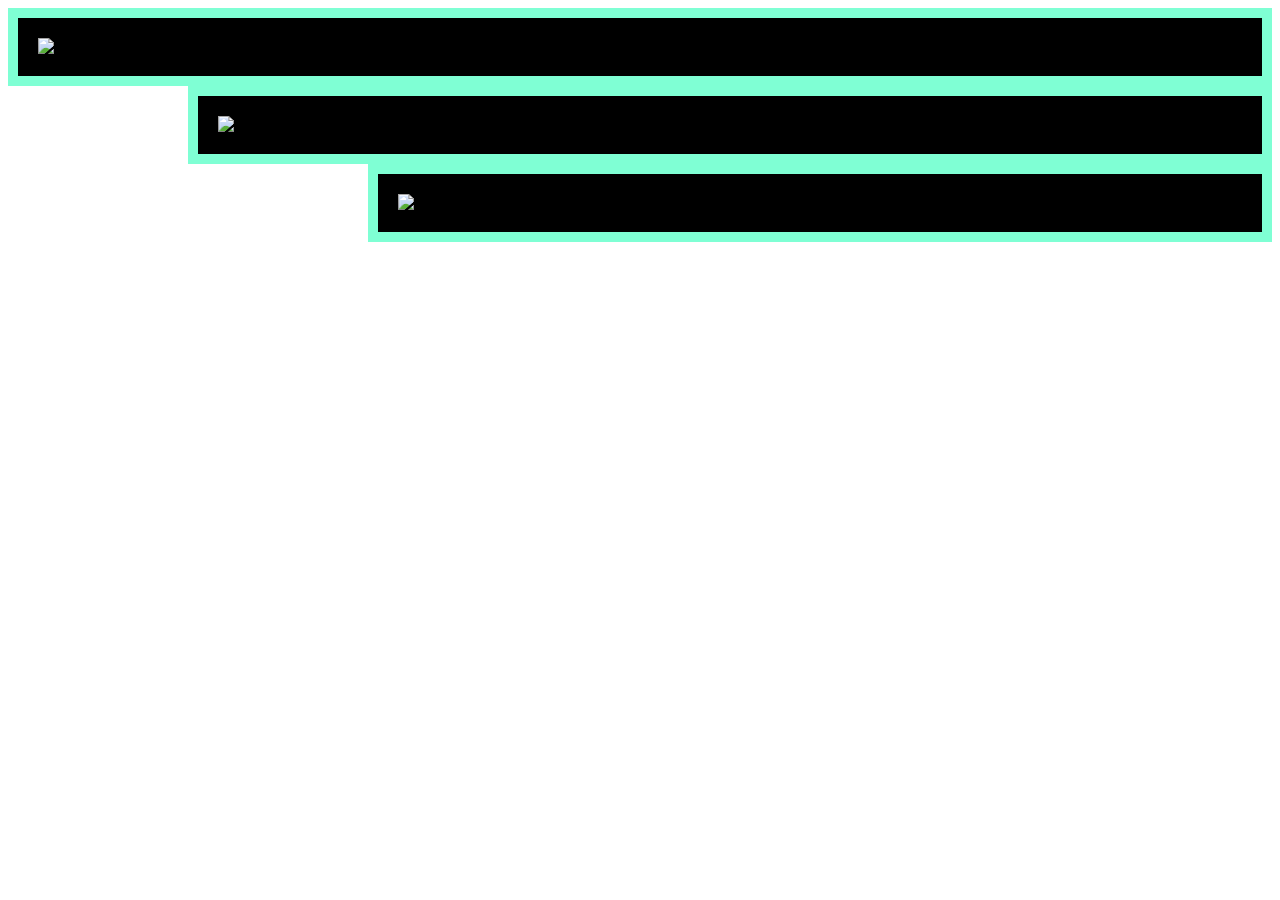
==== Latihan17/index.html @ c668516c "box model" ====
<!DOCTYPE html>
<html lang="en">
<head>
    <meta charset="UTF-8">
    <meta http-equiv="X-UA-Compatible" content="IE=edge">
    <meta name="viewport" content="width=device-width, initial-scale=1.0">
    <link rel="stylesheet" href="cimi.css">
    <title>Box Model</title>
</head>
<body>
    <div class="emoji">
        <div class="poo">
            <img src="https://emojipedia-us.s3.dualstack.us-west-1.amazonaws.com/thumbs/120/apple/285/pile-of-poo_1f4a9.png" alt="poo">
        </div>
        
        <div class="ghost">
            <img src="https://emojipedia-us.s3.dualstack.us-west-1.amazonaws.com/thumbs/120/apple/285/ghost_1f47b.png" alt="ghost">
        </div>

        <div class="kiss">
            <img src="https://emojipedia-us.s3.dualstack.us-west-1.amazonaws.com/thumbs/120/apple/285/face-blowing-a-kiss_1f618.png" alt="kiss">
        </div>
</body>
</html>
---- Latihan17/cimi.css ----
.emoji img{
    display: block;
    background-color: black;
    border: solid aquamarine 10px;
    padding: 20px;
}
.poo img{
    
}
.ghost img{
    margin-left: 180px;
}
.kiss img{
    margin-left: 360px;
}
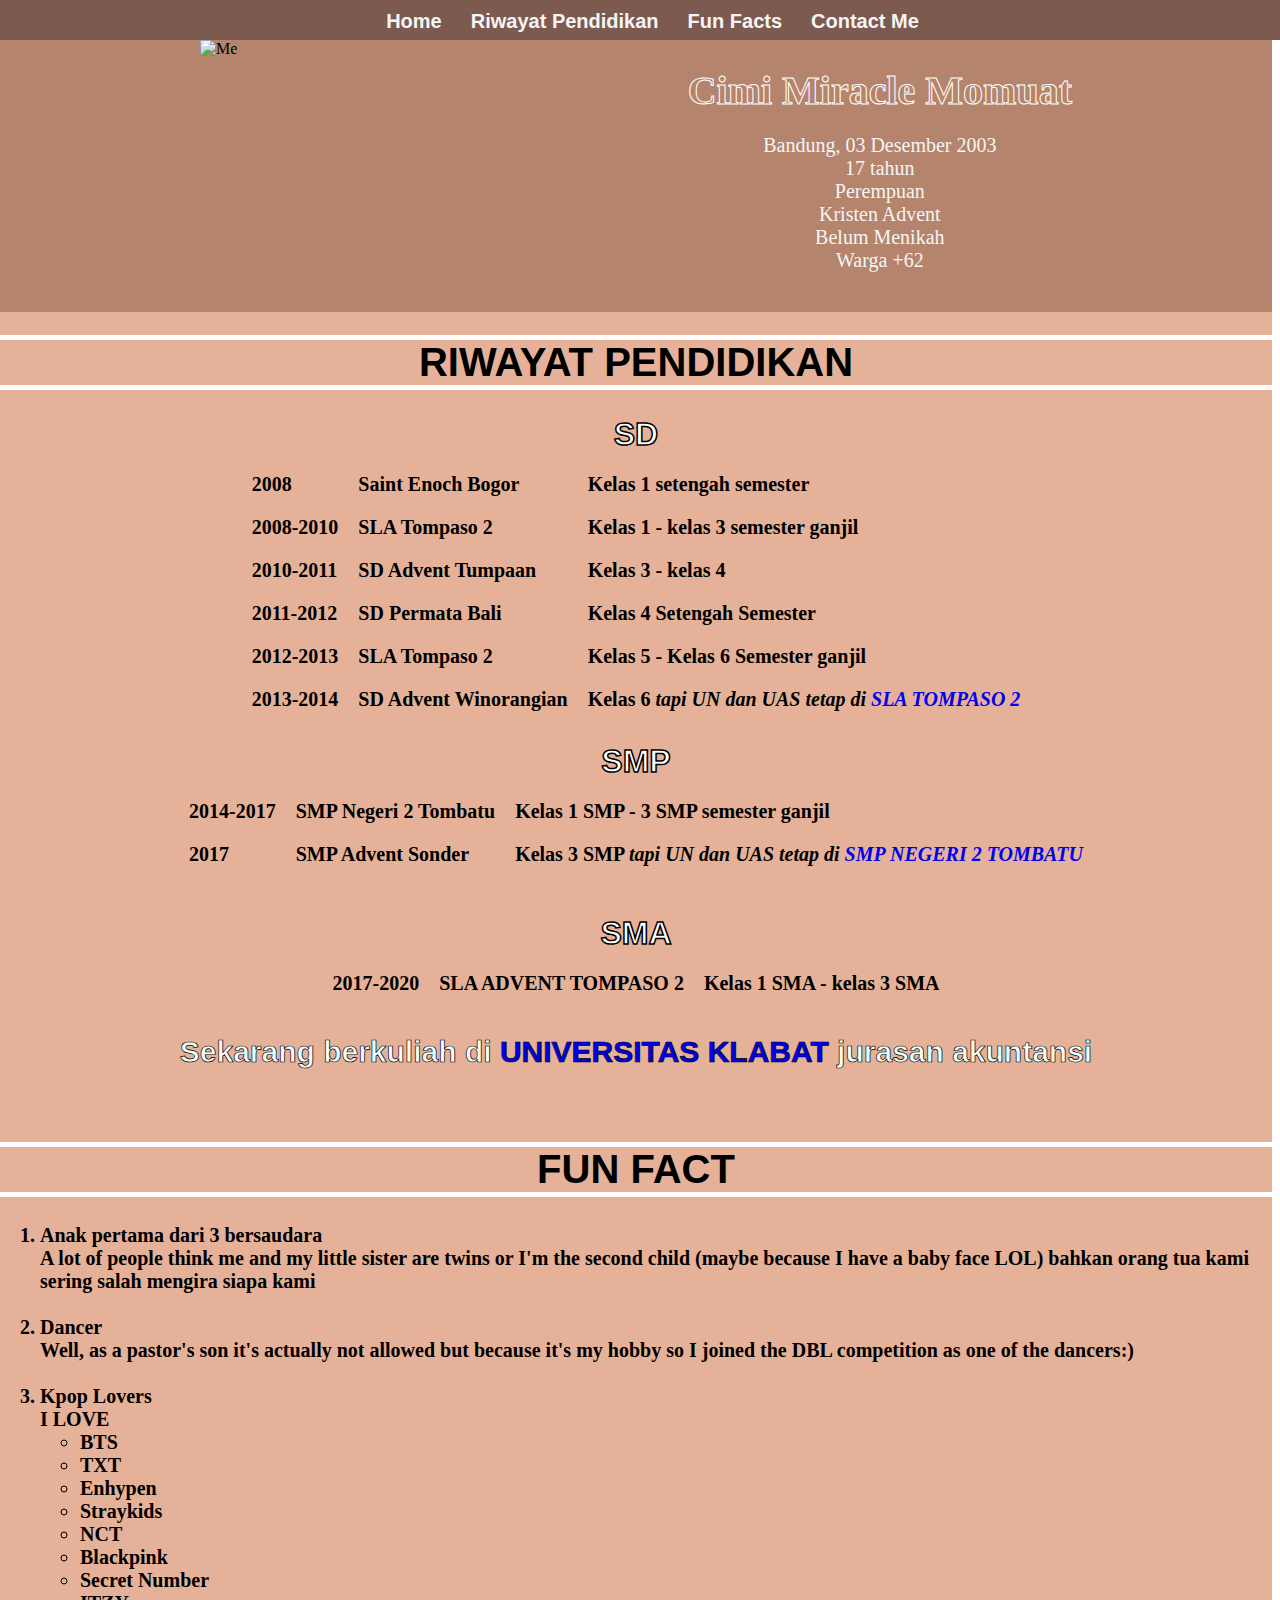
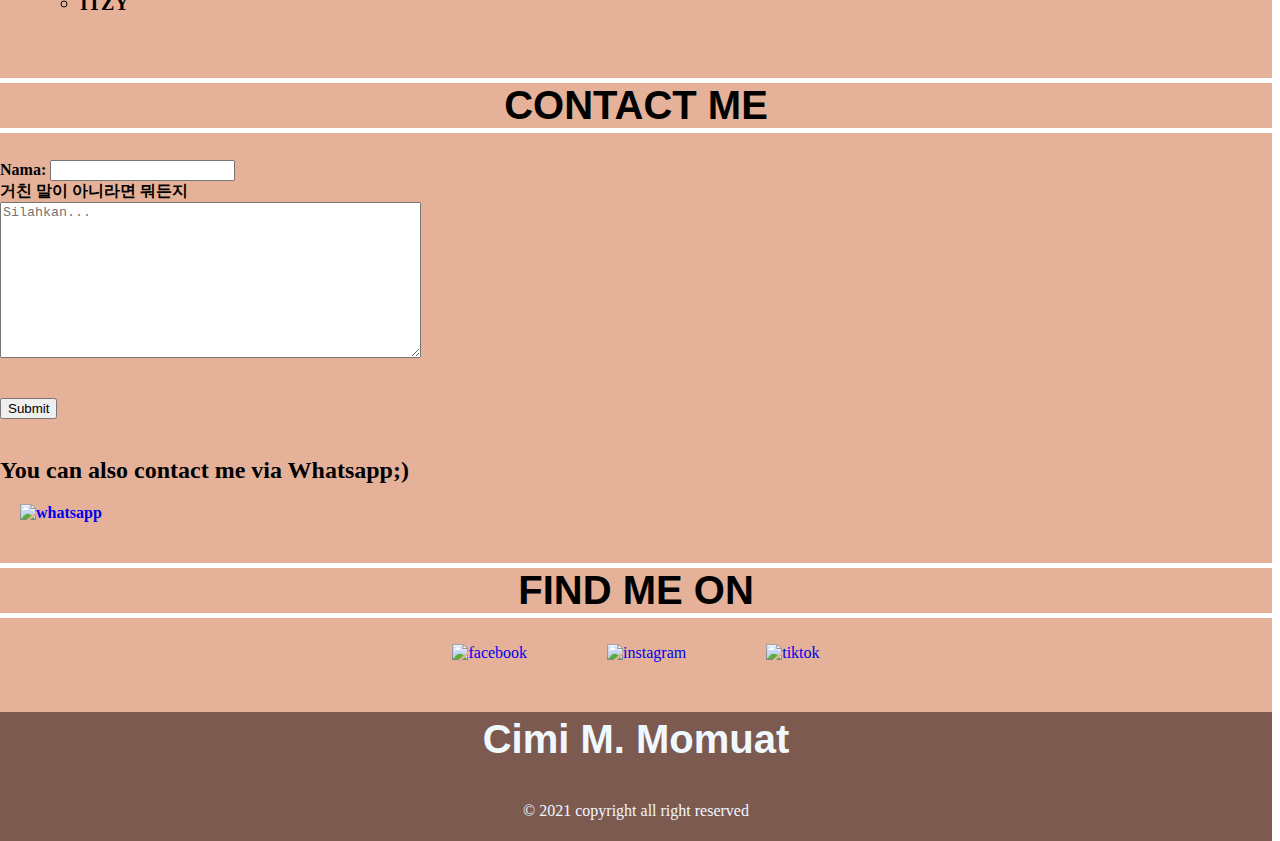
==== commit 31934589: "basic css" ====
--- a/Latihan17/index.html
+++ b/Latihan17/index.html
@@ -1,24 +1,237 @@
 <!DOCTYPE html>
 <html lang="en">
-<head>
-    <meta charset="UTF-8">
-    <meta http-equiv="X-UA-Compatible" content="IE=edge">
-    <meta name="viewport" content="width=device-width, initial-scale=1.0">
-    <link rel="stylesheet" href="cimi.css">
-    <title>Box Model</title>
-</head>
-<body>
-    <div class="emoji">
-        <div class="poo">
-            <img src="https://emojipedia-us.s3.dualstack.us-west-1.amazonaws.com/thumbs/120/apple/285/pile-of-poo_1f4a9.png" alt="poo">
-        </div>
-        
-        <div class="ghost">
-            <img src="https://emojipedia-us.s3.dualstack.us-west-1.amazonaws.com/thumbs/120/apple/285/ghost_1f47b.png" alt="ghost">
-        </div>
-
-        <div class="kiss">
-            <img src="https://emojipedia-us.s3.dualstack.us-west-1.amazonaws.com/thumbs/120/apple/285/face-blowing-a-kiss_1f618.png" alt="kiss">
-        </div>
-</body>
-</html>+  <head>
+    <meta charset="UTF-8" />
+    <meta http-equiv="X-UA-Compatible" content="IE=edge" />
+    <meta name="viewport" content="width=device-width, initial-scale=1.0" />
+    <link rel="stylesheet" href="uwu.css" />
+    <title>MID TEST HTML</title>
+  </head>
+  <body>
+    <div class="MenuBar">
+      <div class="list">
+        <li><a href="#home">Home</a></li>
+        <b></b>
+        <li><a href="#slide1">Riwayat Pendidikan</a></li>
+        <li><a href="#fact">Fun Facts</a></li>
+        <li><a href="#kntk">Contact Me</a></li>
+      </div>
+    </div>
+    <div id="home">
+      <div class="home">
+        <div class="foto">
+          <img
+            src="https://scontent.fmdc3-1.fna.fbcdn.net/v/t1.6435-9/117444953_769171570509417_8655207282072880856_n.jpg?_nc_cat=102&ccb=1-3&_nc_sid=e3f864&_nc_eui2=AeHVQoGBQdtk1RF7IwCszw23j3K4M5TNXK-PcrgzlM1cr-B09prRq3ONeOKIiXTErpVpRdXV4aLgxx8vSFfSWtW2&_nc_ohc=rFby_n5qZm4AX8BM6Nw&_nc_ht=scontent.fmdc3-1.fna&oh=9a259094ef279f82fe72d7e7e8b6232f&oe=60DF9F6E"
+            width="200"
+            alt="Me"
+          />
+        </div>
+        <div class="DataHead">
+          <h1>Cimi Miracle Momuat</h1>
+          <p>
+            <br />
+            Bandung, 03 Desember 2003 <br />
+            17 tahun <br />
+            Perempuan <br />
+            Kristen Advent <br />
+            Belum Menikah <br />
+            Warga +62
+          </p>
+        </div>
+      </div>
+    </div>
+    <div id="slide1">
+      <div class="education">
+        <div class="title">
+          <h1>RIWAYAT PENDIDIKAN</h1>
+        </div>
+        <div class="sd">
+          <h1>SD</h1>
+          <table cellspacing="0" cellpadding="10">
+            <tr>
+              <td>2008</td>
+              <td>Saint Enoch Bogor</td>
+              <td>Kelas 1 setengah semester</td>
+            </tr>
+            <tr>
+              <td>2008-2010</td>
+              <td>SLA Tompaso 2</td>
+              <td>Kelas 1 - kelas 3 semester ganjil</td>
+            </tr>
+            <tr>
+              <td>2010-2011</td>
+              <td>SD Advent Tumpaan</td>
+              <td>Kelas 3 - kelas 4</td>
+            </tr>
+            <tr>
+              <td>2011-2012</td>
+              <td>SD Permata Bali</td>
+              <td>Kelas 4 Setengah Semester</td>
+            </tr>
+            <tr>
+              <td>2012-2013</td>
+              <td>SLA Tompaso 2</td>
+              <td>Kelas 5 - Kelas 6 Semester ganjil</td>
+            </tr>
+            <tr>
+              <td>2013-2014</td>
+              <td>SD Advent Winorangian</td>
+              <td>
+                Kelas 6
+                <i
+                  >tapi UN dan UAS tetap di
+                  <a href="https://slatompaso.sch.id/id/beranda" target="_blank"
+                    >SLA TOMPASO 2</a
+                  ></i
+                >
+              </td>
+            </tr>
+          </table>
+        </div>
+
+        <div class="smp">
+          <h1>SMP</h1>
+          <table cellspacing="0" cellpadding="10">
+            <tr>
+              <td>2014-2017</td>
+              <td>SMP Negeri 2 Tombatu</td>
+              <td>Kelas 1 SMP - 3 SMP semester ganjil</td>
+            </tr>
+            <tr>
+              <td>2017</td>
+              <td>SMP Advent Sonder</td>
+              <td>
+                Kelas 3 SMP
+                <i
+                  >tapi UN dan UAS tetap di
+                  <a
+                    href="https://www.google.com/search?q=smp+negeri+dua+tombatu&oq=smp+negeri+dua+tombatu&aqs=chrome..69i57.9996j0j7&sourceid=chrome&ie=UTF-8#"
+                    target="blank"
+                    >SMP NEGERI 2 TOMBATU</a
+                  ></i
+                >
+              </td>
+            </tr>
+          </table>
+          <br />
+        </div>
+        <div class="sma">
+          <table cellspacing="0" cellpadding="10">
+            <h1>SMA</h1>
+            <tr>
+              <td>2017-2020</td>
+              <td>SLA ADVENT TOMPASO 2</td>
+              <td>Kelas 1 SMA - kelas 3 SMA</td>
+            </tr>
+          </table>
+        </div>
+        <div class="kuliah">
+          <p>
+            Sekarang berkuliah di
+            <a href="http://www.unklab.ac.id/" target="blank"
+              >UNIVERSITAS KLABAT</a
+            >
+            jurasan akuntansi
+          </p>
+        </div>
+      </div>
+    </div>
+
+    <div id="fact">
+      <div class="fact">
+        <div class="title2">
+          <h1>FUN FACT</h1>
+        </div>
+        <div class="konten">
+          <ol list="1">
+            <li>Anak pertama dari 3 bersaudara</li>
+            A lot of people think me and my little sister are twins or I'm the
+            second child (maybe because I have a baby face LOL) bahkan orang tua
+            kami sering salah mengira siapa kami
+            <br />
+            <br />
+            <li>Dancer</li>
+            Well, as a pastor's son it's actually not allowed but because it's
+            my hobby so I joined the DBL competition as one of the dancers:)
+            <br />
+            <br />
+            <li>Kpop Lovers</li>
+            <b>I LOVE</b>
+            <ul list="circle">
+              <li>BTS</li>
+              <li>TXT</li>
+              <li>Enhypen</li>
+              <li>Straykids</li>
+              <li>NCT</li>
+              <li>Blackpink</li>
+              <li>Secret Number</li>
+              <li>ITZY</li>
+            </ul>
+          </ol>
+        </div>
+      </div>
+    </div>
+    <div id="kntk">
+      <div class="contact">
+        <div class="title3">
+          <h1>CONTACT ME</h1>
+        </div>
+        <div class="form">
+          <label for="name"><b>Nama:</b></label>
+          <input type="text" name="name" />
+          <br />
+          <label for="text"><b>거친 말이 아니라면 뭐든지</b></label
+          ><br />
+          <textarea rows="10" cols="50" placeholder="Silahkan..."></textarea>
+          <br />
+          <br />
+          <br />
+          <button>Submit</button>
+        </div>
+        <br />
+        <h2>You can also contact me via Whatsapp;)</h2>
+        <a href="https://wa.me/6281242889663"
+          ><img
+            src="https://image.flaticon.com/icons/png/128/1384/1384055.png"
+            width="50"
+            height="50"
+            alt="whatsapp"
+        /></a>
+      </div>
+    </div>
+    <div class="find">
+      <div class="titlee">
+        <h1>FIND ME ON</h1>
+      </div>
+
+      <div class="ikon">
+        <a href="https://web.facebook.com/cimi.momuat.14" target="_blank"
+          ><img
+            src="https://image.flaticon.com/icons/png/128/145/145802.png"
+            width="50"
+            height="50"
+            alt="facebook"
+        /></a>
+        <a href="https://www.instagram.com/cimot.cm/" target="_blank"
+          ><img
+            src="https://image.flaticon.com/icons/png/128/3955/3955024.png"
+            width="50"
+            height="50"
+            alt="instagram"
+        /></a>
+        <a href="https://www.tiktok.com/@cimochi__?" target="_blank"
+          ><img
+            src="https://image.flaticon.com/icons/png/128/3670/3670358.png"
+            width="50"
+            height="50"
+            alt="tiktok"
+        /></a>
+      </div>
+    </div>
+
+    <div class="copy">
+      <p class="gg">Cimi M. Momuat</p>
+      <p class="copyright">© 2021 copyright all right reserved</p>
+    </div>
+  </body>
+</html>
--- a/Latihan17/uwu.css
+++ b/Latihan17/uwu.css
@@ -0,0 +1,233 @@
+body {
+  margin-top: 0;
+  margin-left: 0;
+  margin-bottom: 0;
+}
+a {
+  text-decoration: none;
+}
+
+.container {
+  position: relative;
+}
+
+.MenuBar {
+  z-index: 99999;
+  position: fixed;
+  width: 100%;
+  height: 40px;
+  background-color: #7d5a50;
+}
+
+.MenuBar a {
+  color: whitesmoke;
+}
+
+.MenuBar a:active {
+  border-bottom: 2px solid #ecf0f1;
+}
+
+.MenuBar a:hover {
+  color: #fcdec0;
+  text-decoration: underline;
+  font-size: 22px;
+}
+
+.list li {
+  display: inline-block;
+  font-size: 20px;
+  font-weight: bold;
+  font-family: Helvetica, Arial, sans-serif;
+  margin-left: 25px;
+}
+
+.list {
+  position: relative;
+  margin-top: 10px;
+  text-align: center;
+}
+
+.home {
+  position: relative;
+  display: flex;
+  justify-content: space-between;
+  padding-top: 40px;
+  background-color: #b4846c;
+  padding-bottom: 20px;
+  padding-left: 200px;
+  padding-right: 200px;
+}
+
+.home .DataHead {
+  text-align: center;
+}
+
+.DataHead h1 {
+  font-size: 40px;
+  font-family: cursive;
+  -webkit-text-fill-color: transparent;
+  -webkit-text-stroke: 1px #ffffff;
+}
+
+.DataHead img {
+  margin-top: 200px;
+}
+
+.DataHead p {
+  margin-top: -30px;
+  font-size: 20px;
+  font-family: cursive;
+  color: whitesmoke;
+}
+
+.education {
+  margin-top: -22px;
+  padding-top: 50px;
+  background-color: #e5b299;
+  font-weight: bold;
+  padding-bottom: 20px;
+}
+
+.contact img {
+  margin-left: 20px;
+}
+
+.education .sd h1 {
+  color: rgb(255, 255, 255);
+  margin-bottom: -30px;
+  text-align: center;
+  font-family: Arial, Helvetica, sans-serif;
+  -webkit-text-stroke: 1.5px #000000;
+}
+
+.education .smp h1 {
+  color: rgb(255, 255, 255);
+  margin-bottom: -30px;
+  text-align: center;
+  font-family: Arial, Helvetica, sans-serif;
+  -webkit-text-stroke: 1.5px #000000;
+}
+
+.education .sma h1 {
+  color: rgb(255, 255, 255);
+  margin-bottom: -30px;
+  text-align: center;
+  font-family: Arial, Helvetica, sans-serif;
+  -webkit-text-stroke: 1.5px #000000;
+}
+
+.education .title h1 {
+  border-top: solid white 5px;
+  border-bottom: solid white 5px;
+  text-align: center;
+  color: #000000;
+  font-size: 40px;
+  margin-top: -5px;
+  font-family: "Segoe UI", Tahoma, Geneva, Verdana, sans-serif;
+}
+
+.education table {
+  font-size: 20px;
+  margin-top: 40px;
+  margin-left: auto;
+  margin-right: auto;
+}
+
+.education .kuliah {
+  font-size: 30px;
+  text-align: center;
+  color: azure;
+  font-family: "Trebuchet MS", "Lucida Sans Unicode", "Lucida Grande",
+    "Lucida Sans", Arial, sans-serif;
+  font-weight: bold;
+  -webkit-text-stroke: 0.7px #000000;
+}
+
+.fact {
+  margin-top: -22px;
+  padding-top: 65px;
+  background-color: #e5b299;
+  font-weight: bold;
+  padding-bottom: 20px;
+}
+
+.fact .title2 h1 {
+  text-align: center;
+  margin-top: -20px;
+  border-top: solid white 5px;
+  border-bottom: solid white 5px;
+  padding-top: -10px;
+  font-family: "Segoe UI", Tahoma, Geneva, Verdana, sans-serif;
+  font-size: 40px;
+}
+
+.fact .konten {
+  font-family: cursive;
+  font-size: 20px;
+}
+
+.contact .title3 h1 {
+  text-align: center;
+  margin-top: -20px;
+  border-top: solid white 5px;
+  border-bottom: solid white 5px;
+  padding-top: -10px;
+  font-family: "Segoe UI", Tahoma, Geneva, Verdana, sans-serif;
+  font-size: 40px;
+}
+
+.contact {
+  margin-top: -22px;
+  padding-top: 65px;
+  background-color: #e5b299;
+  font-weight: bold;
+  padding-bottom: 20px;
+}
+
+.find {
+  position: relative;
+  background-color: #e5b299;
+  padding-bottom: 50px;
+  padding-top: 1px;
+  margin-bottom: -40px;
+}
+
+.find img {
+  margin-left: 40px;
+  margin-right: 40px;
+}
+
+.find .ikon {
+  display: flex;
+  justify-content: center;
+}
+
+.find .titlee h1 {
+  text-align: center;
+  margin-top: 20px;
+  border-top: solid white 5px;
+  border-bottom: solid white 5px;
+  padding-top: -10px;
+  font-family: "Segoe UI", Tahoma, Geneva, Verdana, sans-serif;
+  font-size: 40px;
+}
+
+.copy {
+  width: 100%;
+  background-color: #7d5a50;
+  color: aliceblue;
+  text-align: center;
+  padding-bottom: 5px;
+}
+
+.copy .gg {
+  position: relative;
+  font-size: 40px;
+  font-family: Verdana, Geneva, Tahoma, sans-serif;
+  font-weight: bold;
+  padding-top: 5px;
+}
+
+.copy .copyright p {
+  padding-bottom: -50px;
+}
